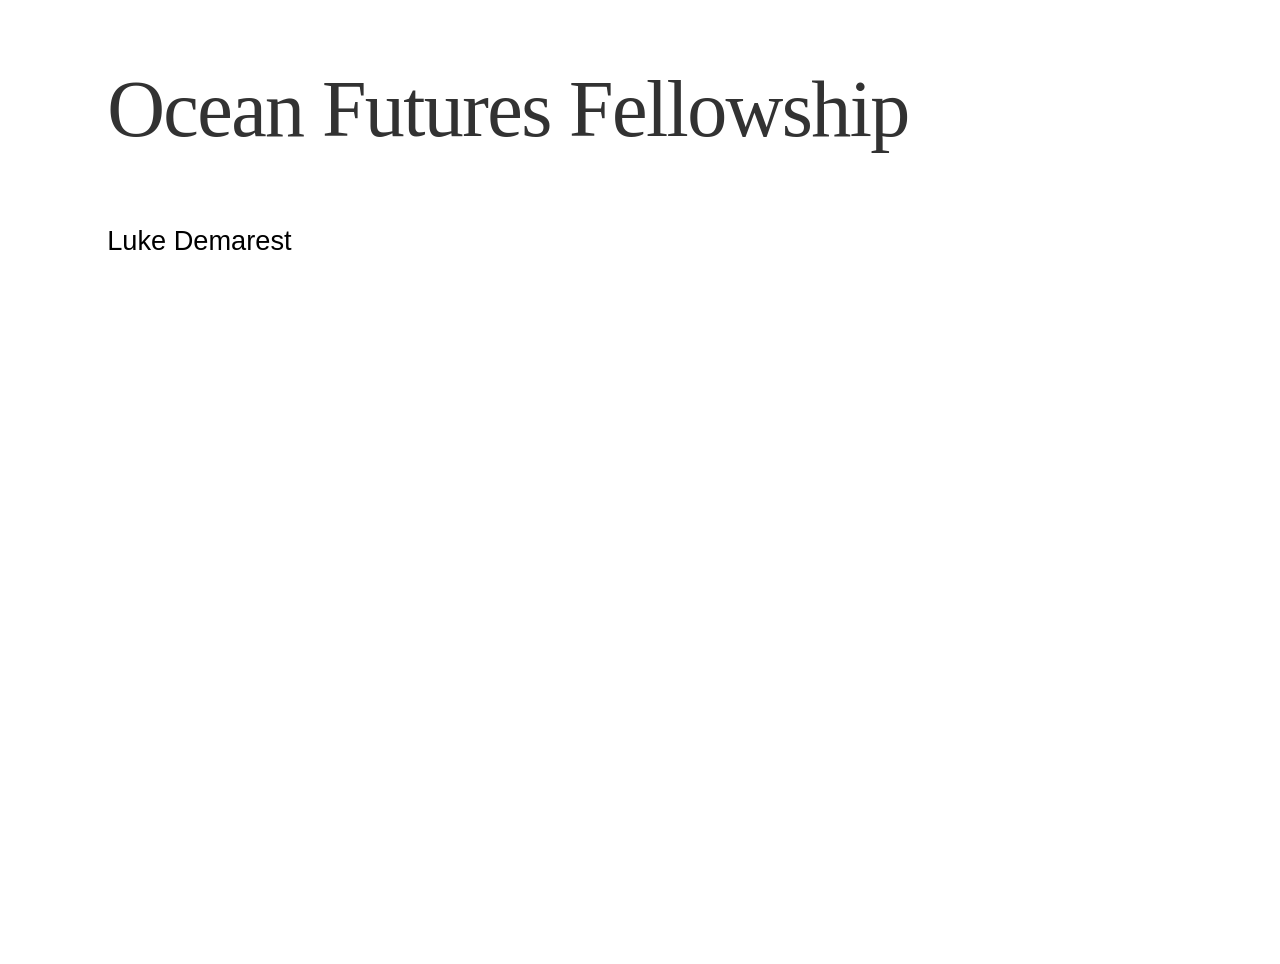
==== ocean-futures-fellowship/index.html @ a0186e09 "ocean futures" ====
<!DOCTYPE html>
<html lang="en-GB">
  <head>
    <meta charset="UTF-8">
    <meta name="viewport" content="width=device-width, initial-scale=1.0">
    <title>Luke Demarest</title>

    <style>
    @font-face {
      font-family: parasitype;
      src: url(./fonts/haslea/haslea-plain.otf);
      <!-- src: url(./fonts/parasitype/parasitype-light.otf); -->
    }
    @font-face {
      font-family: haslea;
      src: url(./fonts/haslea/haslea-plain.otf);
    }
      :root {
        --page-width: 73rem;
        --page-padding: clamp(1.5rem, 4vw, 4rem);
        --text-colour: #666;
        --heading-colour: #323232;
        --gap: clamp(2rem, 4vw, 4rem);
      }

      *,
      *::before,
      *::after {
        box-sizing: border-box;
      }

      html {
        scrollbar-width: none;
      }

      html,
      body {
        margin: 0;
        padding: 0;
      }

      body {
        width: 100%;
        min-height: 100vh;
        padding-bottom: clamp(5rem, 10vw, 10rem);
        overflow-y: scroll;
        color: var(--text-colour);
        background: #fff;
        font-family: parasitype;
        scrollbar-width: none;
        -ms-overflow-style: none;
      }

      body::-webkit-scrollbar,
      ::-webkit-scrollbar {
        display: none;
      }

      canvas {
        display: block;
        width: 100%;
        margin: auto;
        min-height:200px;
      }

      #canvasParent {
        <!-- height: clamp(120px, 18vw, 220px); -->
        min-height:200px;
      }

      main {
        width: min(100%, var(--page-width));
        margin: 0 auto;
        padding: 0 var(--page-padding);
        color: black;
      }

      h1,
      h2,
      p {
        margin-top: 0;
        font-variant-ligatures: discretionary-ligatures; 
      }

      h1 {
        margin-top: clamp(2rem, 5vw, 4rem);
        margin-bottom: clamp(2rem, 5vw, 4rem);
        color: var(--heading-colour);
        font-size: clamp(3rem, 7.2vw, 5rem);
        font-weight: normal;
        <!-- line-height: 1.0; -->
        font-family: arthemys;
        letter-spacing: -0.02em;
        font-variant-ligatures: discretionary-ligatures;
        text-rendering: optimizeLegibility;
      }

      h1,
      h1 * {
        font-variant-ligatures: discretionary-ligatures;
        font-feature-settings: "dlig" 1;
      }

      p {
        max-width: 38ch;
        font-family: "haslea", sans-serif;
        font-size: clamp(1.2rem, 2.2vw, 1.7rem);
        line-height: 1.6;
      }

      a,
      a:visited,
      a:active {
        color: inherit;
        text-decoration: none;
      }

      a:focus-visible {
        outline: 1px solid currentColor;
        outline-offset: 0.3rem;
      }

      .intro {
        margin-bottom: clamp(6rem, 12vw, 11rem);
      }

      .intro p:last-child {
        margin-bottom: 0;
      }

      .contact a {
        border-bottom: 1px solid currentColor;
      }

      .projects {
        display: grid;
        grid-template-columns: repeat(3, minmax(0, 1fr));
        gap: clamp(3rem, 6vw, 6rem) var(--gap);
      }

      .project {
        display: block;
      }

      .project-image {
        width: 100%;
        aspect-ratio: 4 / 3;
        object-fit: cover;
        display: block;
      }

      .project h2 {
        margin: 1rem 0 0.35rem;
        color: var(--heading-colour);
        font-size: clamp(1.35rem, 1.45vw, 1.8rem);
        font-weight: normal;
        line-height: 1.05;
      }

      .project p {
        max-width: none;
        margin-bottom: 0;
        font-size: clamp(0.95rem, 1.2vw, 1.1rem);
        line-height: 1.45;
      }

      @media (hover: hover) {
        .project-image {
          transition: opacity 160ms ease;
        }

        .project:hover .project-image {
          opacity: 0.82;
        }
      }

      @media (max-width: 900px) {
        .projects {
          grid-template-columns: repeat(2, minmax(0, 1fr));
        }
      }

      @media (max-width: 620px) {
        h1 {
          font-size: clamp(2.8rem, 15vw, 4rem);
          font-size: clamp(2.8rem, 12vw, 4rem);
        }

        p {
          font-size: clamp(1.05rem, 5vw, 1.35rem);
          line-height: 1.55;
        }

        .projects {
          grid-template-columns: 1fr;
        }
      }

    </style>
    <script Content-type="application/javascript" src="./js/lib/p5.js"></script>
    <script Content-type="application/javascript" src="./js/sketch.js"></script>
  </head>
  <body>
    <div id="canvasParent"></div>
    <main>
      <h1>Ocean Futures Fellowship</h1>
      <p>
      Luke Demarest 
      </p>
    </main>
  </body>
</html>
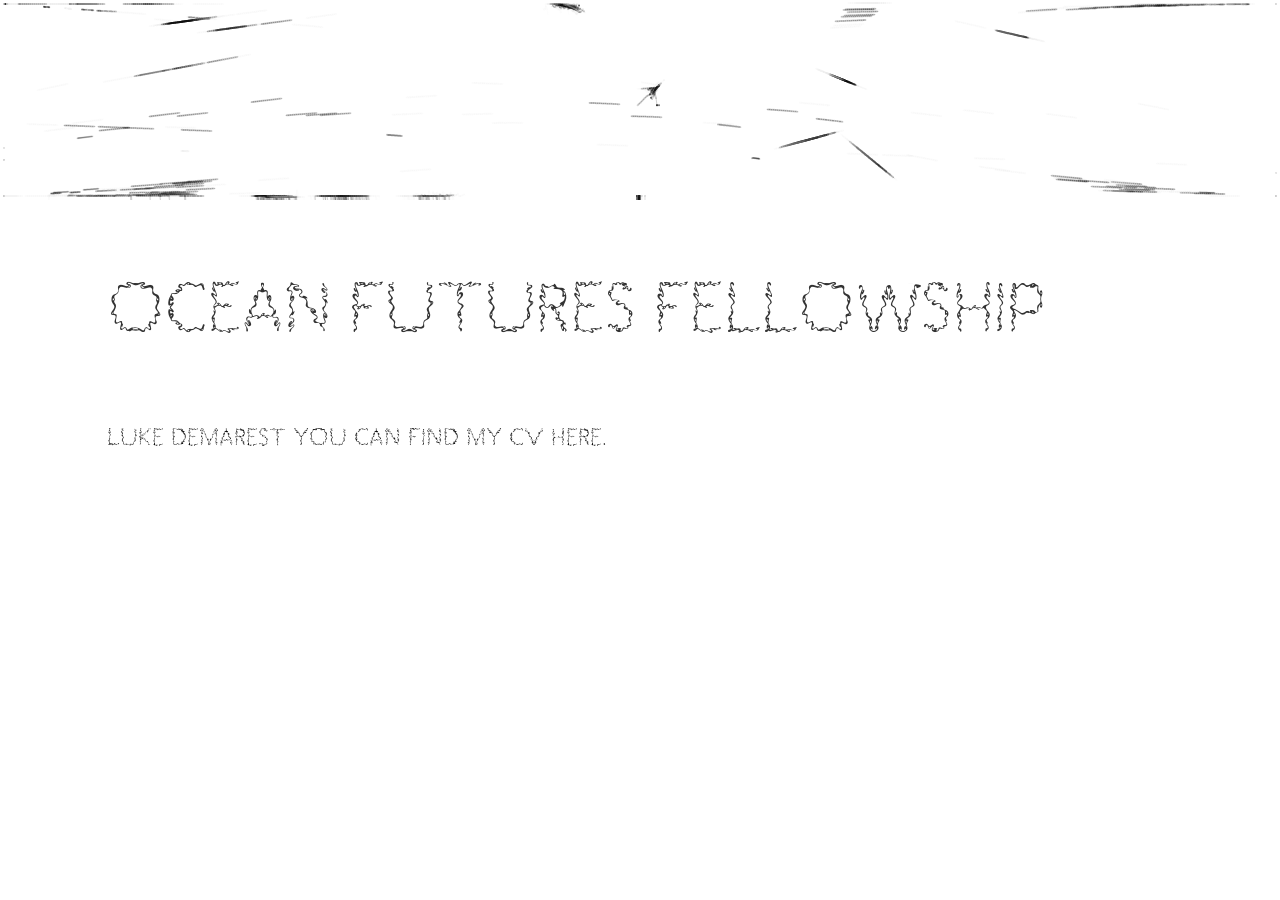
==== commit a09f7cfe: "ocean futures placeholder" ====
--- a/ocean-futures-fellowship/index.html
+++ b/ocean-futures-fellowship/index.html
@@ -206,6 +206,7 @@
       <h1>Ocean Futures Fellowship</h1>
       <p>
       Luke Demarest 
+      You can find my cv <a href="./Demarest-cv-ocean_futures_fellowship-2026.pdf">here</a>.
       </p>
     </main>
   </body>
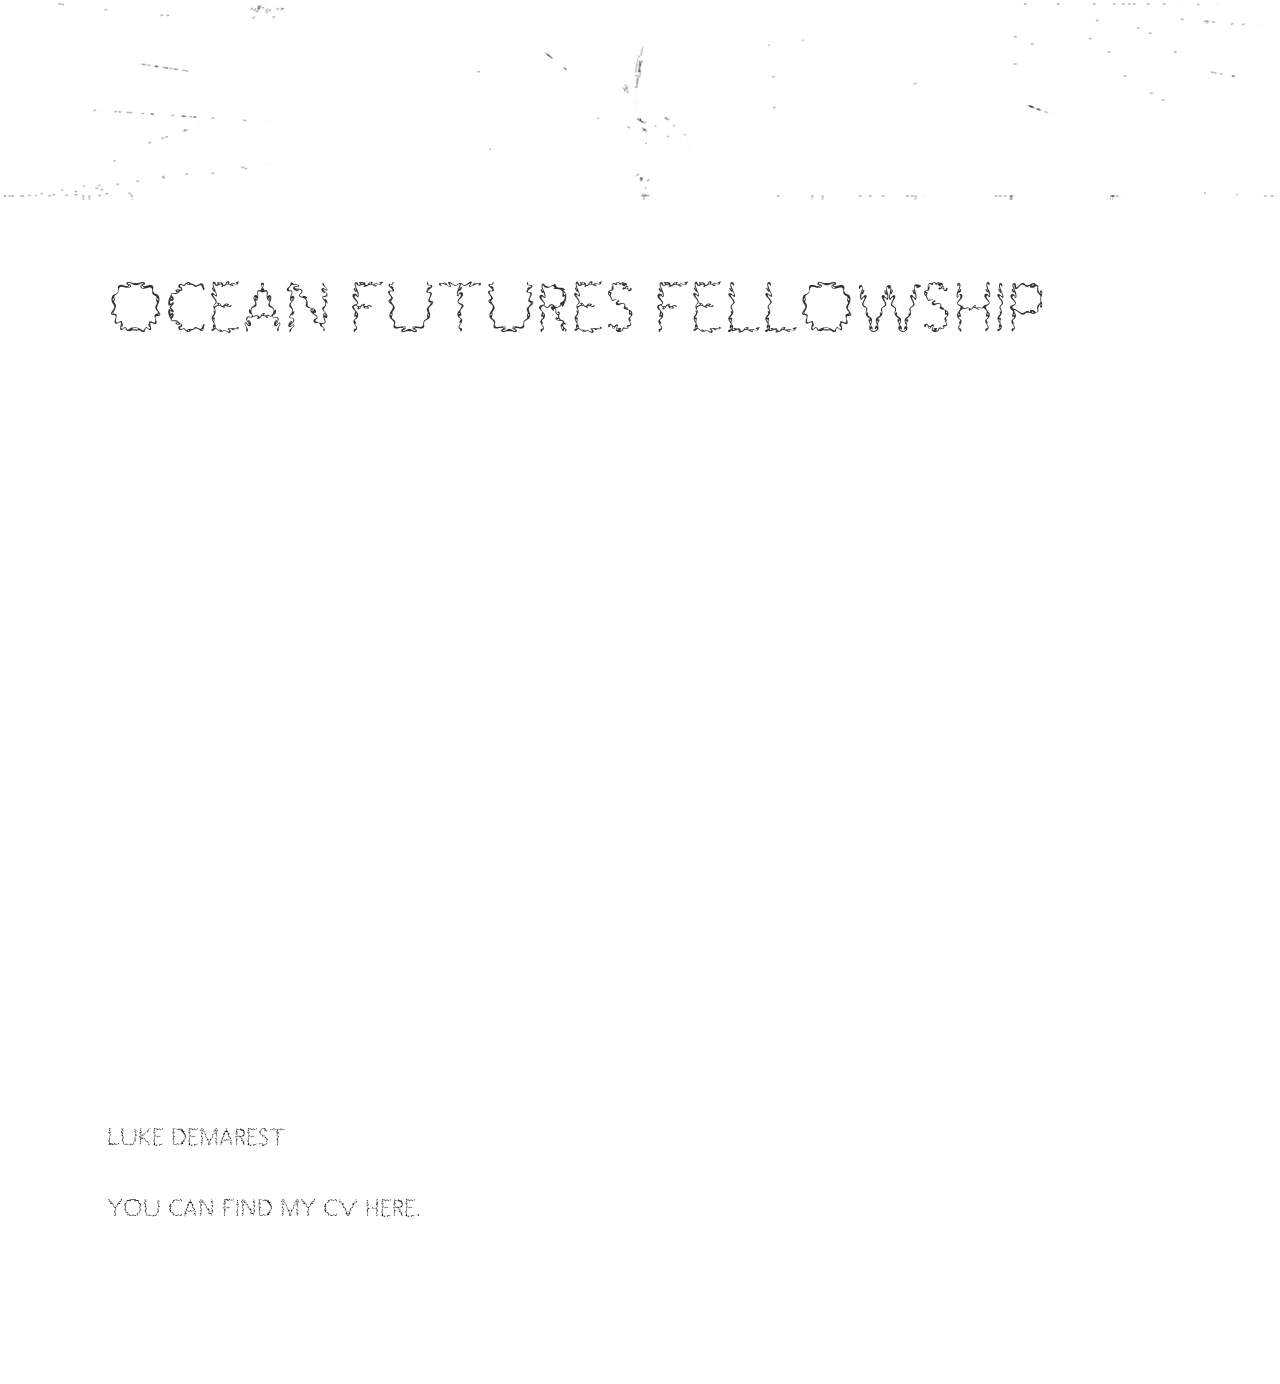
==== commit dea9fc0a: "add video embed" ====
--- a/ocean-futures-fellowship/index.html
+++ b/ocean-futures-fellowship/index.html
@@ -204,8 +204,21 @@
     <div id="canvasParent"></div>
     <main>
       <h1>Ocean Futures Fellowship</h1>
+
+      <div style="width: 100%; height: 700px;">
+        <iframe
+          src="https://drive.google.com/file/d/1C8z_IeUMBQytZPWU2QttqURsBSocGLLb/preview"
+          width="100%"
+          height="100%"
+          style="border: none;"
+          allow="autoplay"
+          allowfullscreen>
+        </iframe>
+      </div>
       <p>
       Luke Demarest 
+      </p>
+      <p>
       You can find my cv <a href="./Demarest-cv-ocean_futures_fellowship-2026.pdf">here</a>.
       </p>
     </main>
